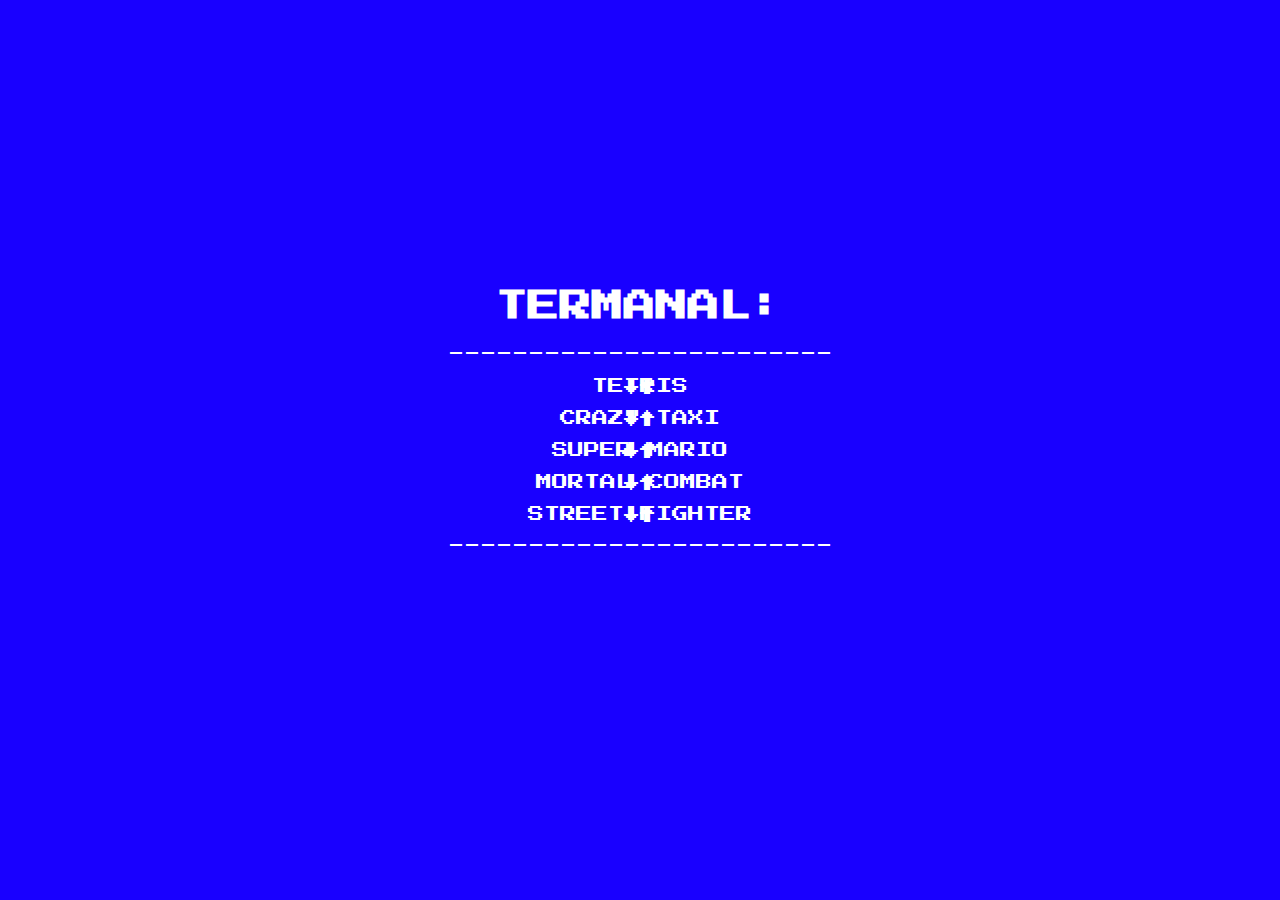
==== index.html @ 15342935 "9" ====
<!DOCTYPE html>
<html lang="en">
<head>
    <meta charset="UTF-8">
    <meta name="viewport" content="width=device-width, initial-scale=1.0">
    <title>Ars125rust</title>
    <link rel="stylesheet" href="main.css">
</head>
<body>
  <div class="termanal">
    
    
    <text>
      
    <H1>termanal<span>:</span></H1>
    ------------------------ <br>
    ↓ㅤㅤㅤㅤㅤㅤㅤㅤㅤㅤㅤㅤㅤㅤㅤㅤㅤㅤㅤㅤㅤㅤ↑<br>
    ↓ㅤㅤㅤㅤㅤㅤㅤㅤㅤㅤㅤㅤㅤㅤㅤㅤㅤㅤㅤㅤㅤㅤ↑<br>
    ↓ㅤㅤㅤㅤㅤㅤㅤㅤㅤㅤㅤㅤㅤㅤㅤㅤㅤㅤㅤㅤㅤㅤ↑<br>
    ↓ㅤㅤㅤㅤㅤㅤㅤㅤㅤㅤㅤㅤㅤㅤㅤㅤㅤㅤㅤㅤㅤㅤ↑<br>
    ↓ㅤㅤㅤㅤㅤㅤㅤㅤㅤㅤㅤㅤㅤㅤㅤㅤㅤㅤㅤㅤㅤㅤ↑<br>
    ------------------------ <br>
    ㅤㅤㅤㅤㅤㅤㅤㅤㅤ   <br>
    ㅤㅤㅤㅤㅤ

    </text>
    </div>
  <ol>

    <a class="arrow"><i></i>Tetris</a>
    <a class="arrow"><i></i>Crazy Taxi</a>
    <a class="arrow"><i></i>Super Mario</a>
    <a class="arrow"><i></i>Mortal Combat</a>
    <a class="arrow"><i></i>Street Fighter</a>

  </ol>
  
</body>
</html>
---- main.css ----
@import "https://fonts.googleapis.com/css?family=Press%20Start%202P";

* {
  margin: 0;
  padding: 0;
}

html, body {
  display:flex;
  justify-content:center;
  align-items:center;
  font-family: 'Press Start 2P';
  font-size: 1rem;
  line-height: 2;
  height: 100%;
  background-color: rgb(25, 0, 255);
  text-transform: uppercase;
}

.termanal {
  display: block;
  position: absolute;
  color: white;
  text-align: center;
  
}

ol {
  display: block;
  position: absolute;
  text-align: center 
}

.arrow {
  position:relative;
	display: block;
  color: #ffffff;
}

.arrow:hover {
  cursor: pointer;
  background-color: rgba(255, 255, 255, 0.2);
}

h1::first-letter, h1 span {
  -webkit-animation: blink 2s linear infinite;
  animation: blink 2s linear infinite;
}
@-webkit-keyframes blink {
  50% { color: rgb(255, 255, 255); }
  51% { color: rgba(255, 255, 255, 0); }
  100% { color: rgba(34, 34, 34, 0); }
}
@keyframes blink {
  50% { color: rgb(255, 255, 255); }
  51% { color: rgba(34, 34, 34, 0); }
  100% { color: rgba(34, 34, 34, 0); }
}
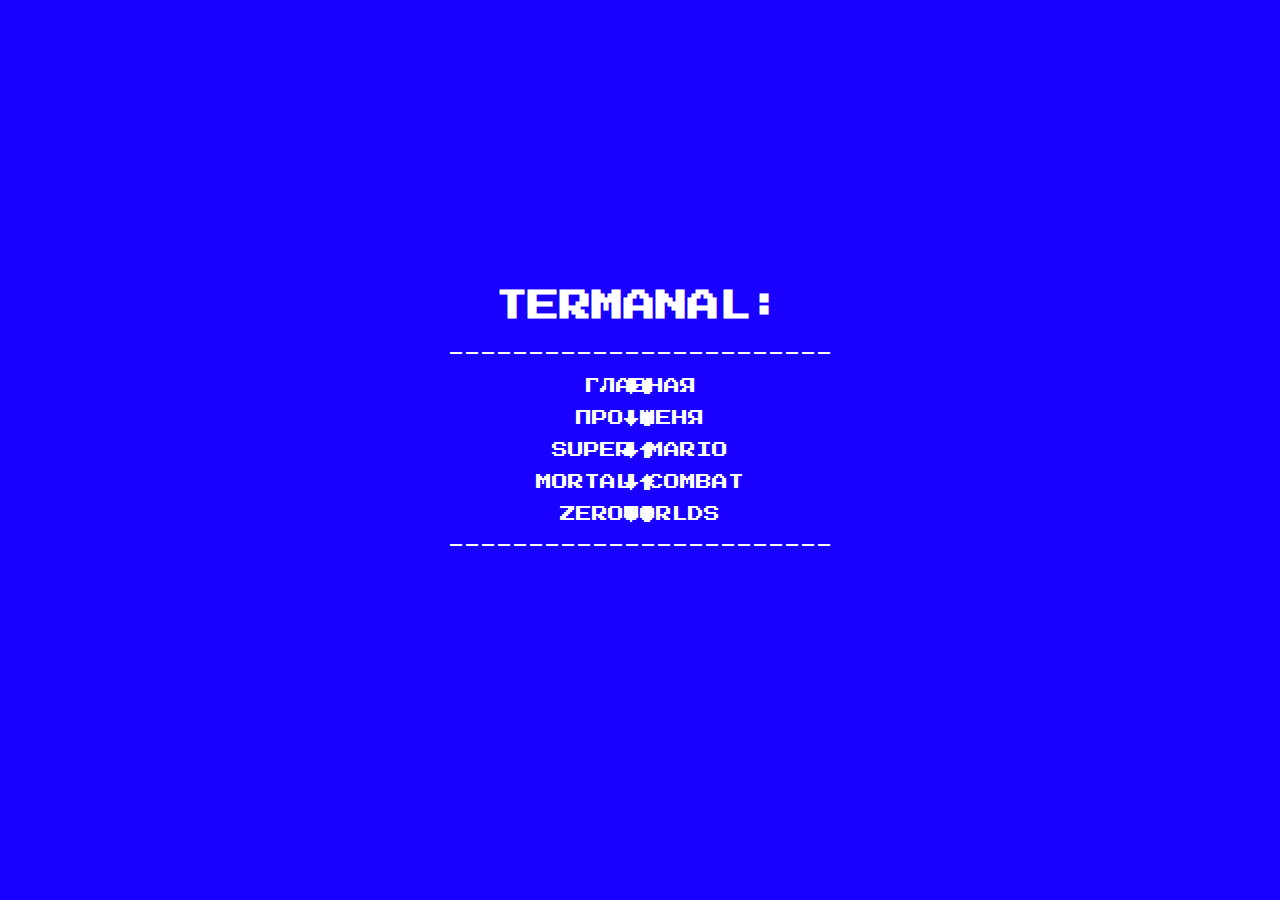
==== commit 97008b1a: "1" ====
--- a/index.html
+++ b/index.html
@@ -27,11 +27,11 @@
     </div>
   <ol>
 
-    <a class="arrow"><i></i>Tetris</a>
-    <a class="arrow"><i></i>Crazy Taxi</a>
-    <a class="arrow"><i></i>Super Mario</a>
-    <a class="arrow"><i></i>Mortal Combat</a>
-    <a class="arrow"><i></i>Street Fighter</a>
+    <a href="" class="arrow"><i></i>ГЛАВНАЯ</a>
+    <a href="" class="arrow"><i></i>Про меня</a>
+    <a href="" class="arrow"><i></i>Super Mario</a>
+    <a href="" class="arrow"><i></i>Mortal Combat</a>
+    <a href="https://shop.zeroworlds.ru/" class="arrow"><i></i>Zeroworlds</a>
 
   </ol>
   
--- a/main.css
+++ b/main.css
@@ -23,6 +23,10 @@
   color: white;
   text-align: center;
   
+}
+
+a {
+  text-decoration: none;
 }
 
 ol {
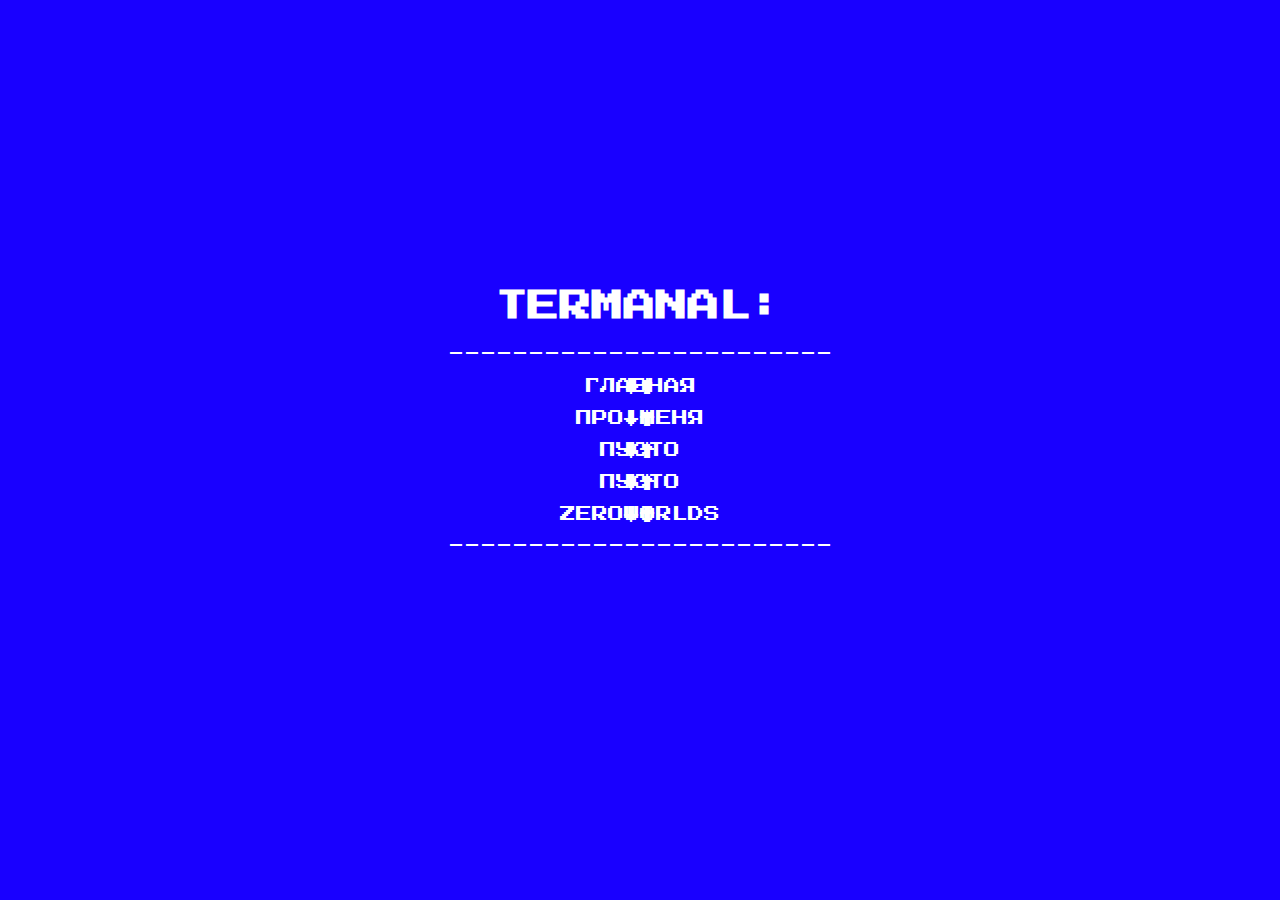
==== commit e91cf381: "1" ====
--- a/index.html
+++ b/index.html
@@ -29,8 +29,8 @@
 
     <a href="" class="arrow"><i></i>ГЛАВНАЯ</a>
     <a href="" class="arrow"><i></i>Про меня</a>
-    <a href="" class="arrow"><i></i>Super Mario</a>
-    <a href="" class="arrow"><i></i>Mortal Combat</a>
+    <a href="" class="arrow"><i></i>пусто</a>
+    <a href="" class="arrow"><i></i>пусто</a>
     <a href="https://shop.zeroworlds.ru/" class="arrow"><i></i>Zeroworlds</a>
 
   </ol>
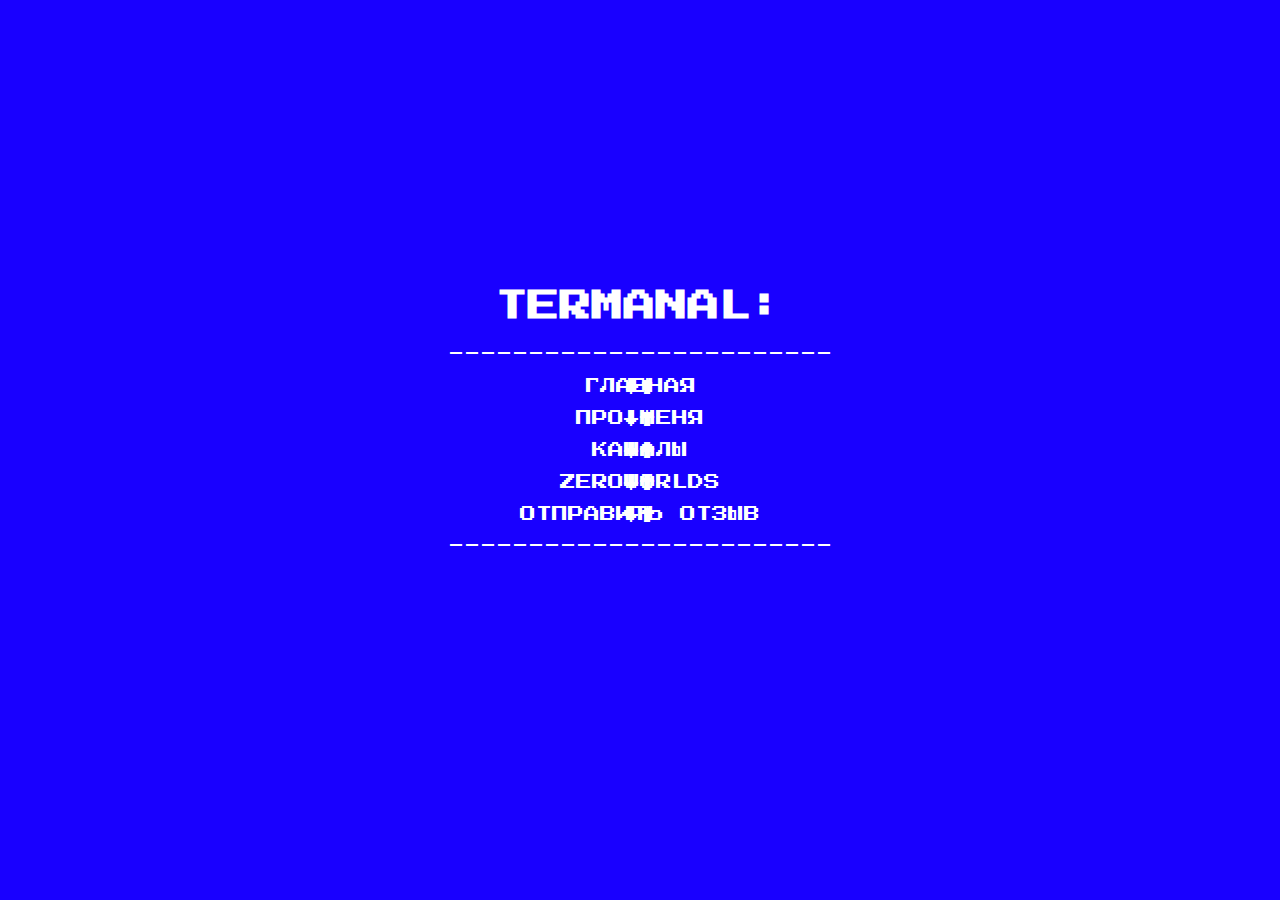
==== commit a7d3837a: "Update index.html" ====
--- a/index.html
+++ b/index.html
@@ -4,7 +4,7 @@
     <meta charset="UTF-8">
     <meta name="viewport" content="width=device-width, initial-scale=1.0">
     <title>Ars125rust</title>
-    <link rel="stylesheet" href="main.css">
+    <link rel="stylesheet" href="css/main.css">
 </head>
 <body>
   <div class="termanal">
@@ -27,11 +27,12 @@
     </div>
   <ol>
 
-    <a href="" class="arrow"><i></i>ГЛАВНАЯ</a>
-    <a href="" class="arrow"><i></i>Про меня</a>
-    <a href="" class="arrow"><i></i>пусто</a>
-    <a href="" class="arrow"><i></i>пусто</a>
-    <a href="https://shop.zeroworlds.ru/" class="arrow"><i></i>Zeroworlds</a>
+    <a href="" class="arrow">ГЛАВНАЯ</a>
+    <a href="" class="arrow">Про меня</a>
+    <a href="" class="arrow">каналы</a>
+    <a href="https://shop.zeroworlds.ru/" class="arrow">Zeroworlds</a>
+    <a href="" class="arrow">отправить отзыв</a>
+    
 
   </ol>
   
--- a/css/main.css
+++ b/css/main.css
@@ -0,0 +1,62 @@
+@import "https://fonts.googleapis.com/css?family=Press%20Start%202P";
+
+* {
+  margin: 0;
+  padding: 0;
+}
+
+html, body {
+  display:flex;
+  justify-content:center;
+  align-items:center;
+  font-family: 'Press Start 2P';
+  font-size: 1rem;
+  line-height: 2;
+  height: 100%;
+  background-color: rgb(25, 0, 255);
+  text-transform: uppercase;
+}
+
+.termanal {
+  display: block;
+  position: absolute;
+  color: white;
+  text-align: center;
+  
+}
+
+a {
+  text-decoration: none;
+}
+
+ol {
+  display: block;
+  position: absolute;
+  text-align: center 
+}
+
+.arrow {
+  position:relative;
+	display: block;
+  color: #ffffff;
+}
+
+.arrow:hover {
+  cursor: pointer;
+  background-color: rgba(255, 255, 255, 0.2);
+}
+
+h1::first-letter, h1 span {
+  -webkit-animation: blink 2s linear infinite;
+  animation: blink 2s linear infinite;
+}
+@-webkit-keyframes blink {
+  50% { color: rgb(255, 255, 255); }
+  51% { color: rgba(255, 255, 255, 0); }
+  100% { color: rgba(34, 34, 34, 0); }
+}
+@keyframes blink {
+  50% { color: rgb(255, 255, 255); }
+  51% { color: rgba(34, 34, 34, 0); }
+  100% { color: rgba(34, 34, 34, 0); }
+}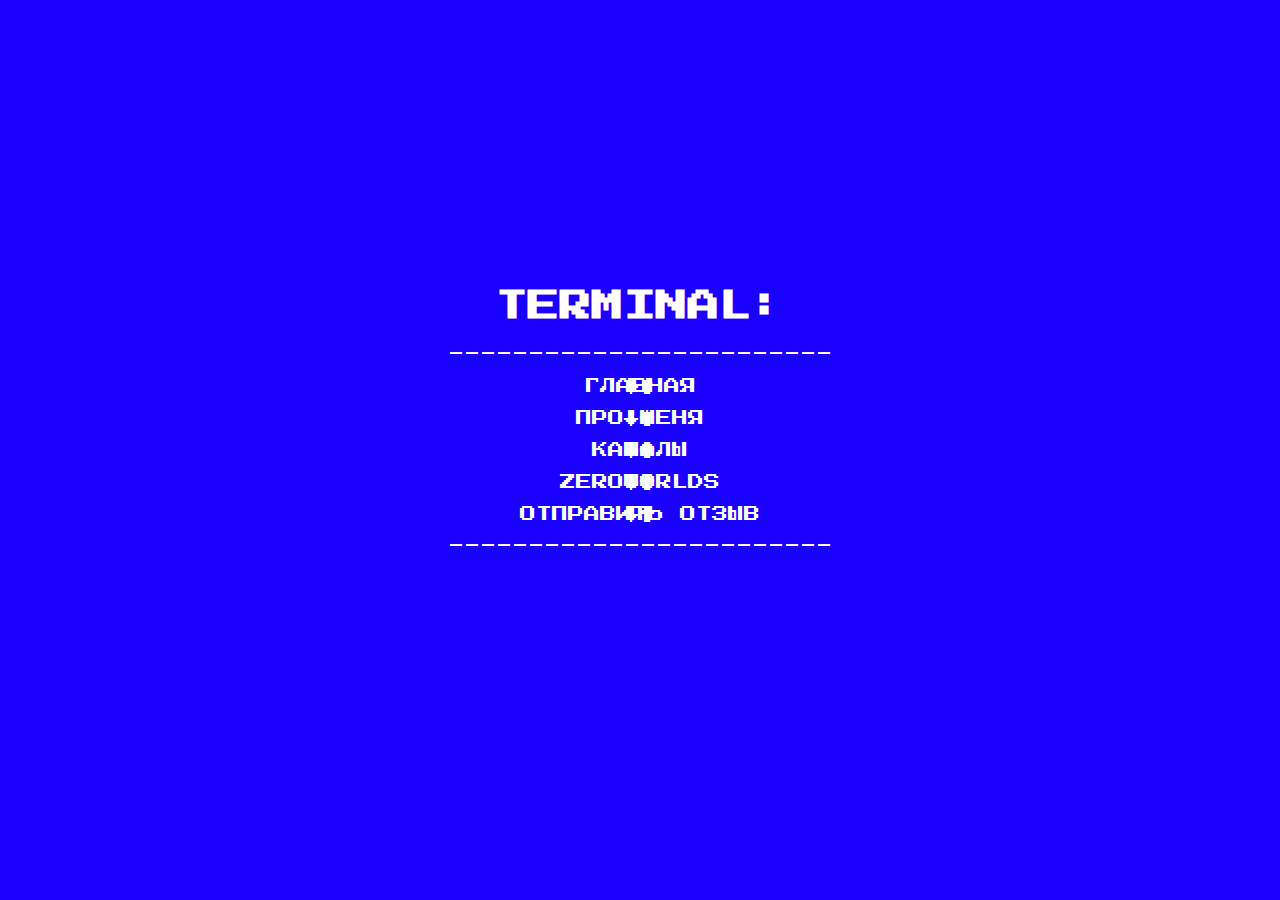
==== commit c27fd061: "1" ====
--- a/index.html
+++ b/index.html
@@ -3,16 +3,17 @@
 <head>
     <meta charset="UTF-8">
     <meta name="viewport" content="width=device-width, initial-scale=1.0">
-    <title>Ars125rust</title>
+    <title>Terminal</title>
     <link rel="stylesheet" href="css/main.css">
 </head>
 <body>
+
   <div class="termanal">
     
     
     <text>
       
-    <H1>termanal<span>:</span></H1>
+    <H1>terminal<span>:</span></H1>
     ------------------------ <br>
     ↓ㅤㅤㅤㅤㅤㅤㅤㅤㅤㅤㅤㅤㅤㅤㅤㅤㅤㅤㅤㅤㅤㅤ↑<br>
     ↓ㅤㅤㅤㅤㅤㅤㅤㅤㅤㅤㅤㅤㅤㅤㅤㅤㅤㅤㅤㅤㅤㅤ↑<br>
@@ -27,9 +28,9 @@
     </div>
   <ol>
 
-    <a href="" class="arrow">ГЛАВНАЯ</a>
+    <a href="https://ars125rust.github.io/info.ars125rust.ru/main" class="arrow">ГЛАВНАЯ</a>
     <a href="" class="arrow">Про меня</a>
-    <a href="" class="arrow">каналы</a>
+    <a href="https://ars125rust.github.io/info.ars125rust.ru/chenal" class="arrow">каналы</a>
     <a href="https://shop.zeroworlds.ru/" class="arrow">Zeroworlds</a>
     <a href="" class="arrow">отправить отзыв</a>
     
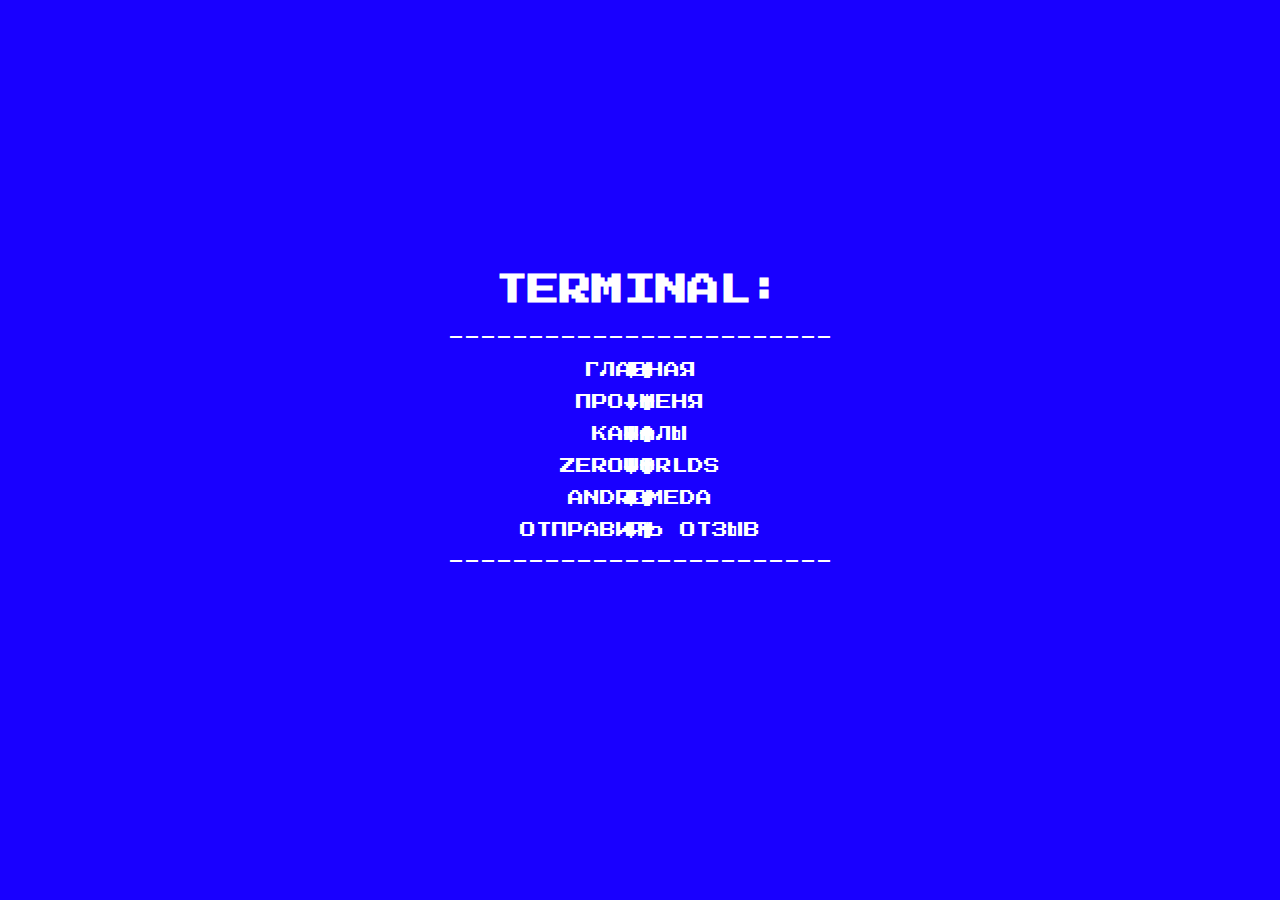
==== commit a9670ef8: "1" ====
--- a/index.html
+++ b/index.html
@@ -20,6 +20,7 @@
     ↓ㅤㅤㅤㅤㅤㅤㅤㅤㅤㅤㅤㅤㅤㅤㅤㅤㅤㅤㅤㅤㅤㅤ↑<br>
     ↓ㅤㅤㅤㅤㅤㅤㅤㅤㅤㅤㅤㅤㅤㅤㅤㅤㅤㅤㅤㅤㅤㅤ↑<br>
     ↓ㅤㅤㅤㅤㅤㅤㅤㅤㅤㅤㅤㅤㅤㅤㅤㅤㅤㅤㅤㅤㅤㅤ↑<br>
+    ↓ㅤㅤㅤㅤㅤㅤㅤㅤㅤㅤㅤㅤㅤㅤㅤㅤㅤㅤㅤㅤㅤㅤ↑<br>
     ------------------------ <br>
     ㅤㅤㅤㅤㅤㅤㅤㅤㅤ   <br>
     ㅤㅤㅤㅤㅤ
@@ -32,6 +33,7 @@
     <a href="" class="arrow">Про меня</a>
     <a href="https://ars125rust.github.io/info.ars125rust.ru/chenal" class="arrow">каналы</a>
     <a href="https://shop.zeroworlds.ru/" class="arrow">Zeroworlds</a>
+    <a href="https://discord.gg/g4pqw5c9JE" class="arrow">andromeda</a>
     <a href="" class="arrow">отправить отзыв</a>
     
 
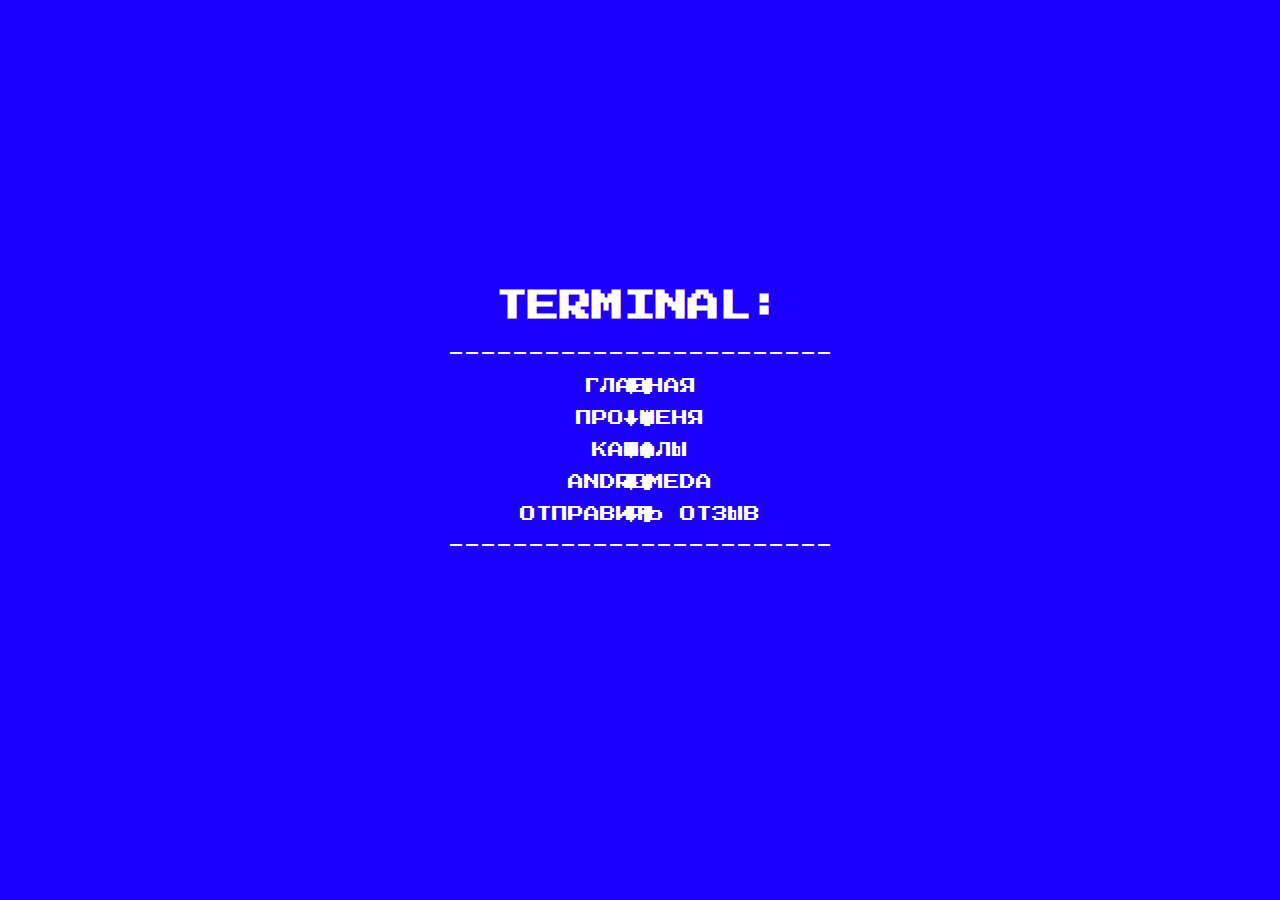
==== commit 45a6d32a: "78" ====
--- a/index.html
+++ b/index.html
@@ -20,7 +20,6 @@
     ↓ㅤㅤㅤㅤㅤㅤㅤㅤㅤㅤㅤㅤㅤㅤㅤㅤㅤㅤㅤㅤㅤㅤ↑<br>
     ↓ㅤㅤㅤㅤㅤㅤㅤㅤㅤㅤㅤㅤㅤㅤㅤㅤㅤㅤㅤㅤㅤㅤ↑<br>
     ↓ㅤㅤㅤㅤㅤㅤㅤㅤㅤㅤㅤㅤㅤㅤㅤㅤㅤㅤㅤㅤㅤㅤ↑<br>
-    ↓ㅤㅤㅤㅤㅤㅤㅤㅤㅤㅤㅤㅤㅤㅤㅤㅤㅤㅤㅤㅤㅤㅤ↑<br>
     ------------------------ <br>
     ㅤㅤㅤㅤㅤㅤㅤㅤㅤ   <br>
     ㅤㅤㅤㅤㅤ
@@ -32,7 +31,6 @@
     <a href="https://ars125rust.github.io/info.ars125rust.ru/main" class="arrow">ГЛАВНАЯ</a>
     <a href="" class="arrow">Про меня</a>
     <a href="https://ars125rust.github.io/info.ars125rust.ru/chenal" class="arrow">каналы</a>
-    <a href="https://shop.zeroworlds.ru/" class="arrow">Zeroworlds</a>
     <a href="https://discord.gg/g4pqw5c9JE" class="arrow">andromeda</a>
     <a href="" class="arrow">отправить отзыв</a>
     
--- a/css/main.css
+++ b/css/main.css
@@ -35,7 +35,7 @@
   text-align: center 
 }
 
-.arrow {
+.arrow, .textt {
   position:relative;
 	display: block;
   color: #ffffff;
@@ -59,4 +59,30 @@
   50% { color: rgb(255, 255, 255); }
   51% { color: rgba(34, 34, 34, 0); }
   100% { color: rgba(34, 34, 34, 0); }
+}
+
+input {
+  border: none; /* Убираем стандартную рамку */
+  outline: none; /* Убираем стандартное выделение фокуса */
+
+  color: white; /* Меняем цвет текста на белый */
+  font-family: 'Press Start 2P';
+  padding: 20px; /* Добавляем внутренний отступ для удобства ввода */
+  background-color: transparent; /* Сделаем фон прозрачным */
+}
+
+button {
+
+  background-color: transparent; /* Прозрачный фон */
+  width: 200px; /* Ширина кнопки */
+  height: 50px; /* Высота кнопки */
+  color: white; /* Белый текст */
+  font-family: 'Press Start 2P'; /* Специальный шрифт */
+  border: none; /* Убираем стандартные границы */
+  cursor: pointer; /* Изменяем курсор при наведении */
+}
+
+button:hover {
+  opacity: 0.7; /* Немного уменьшаем прозрачность при наведении */
+  background-color: rgba(255, 255, 255, 0.2);
 }